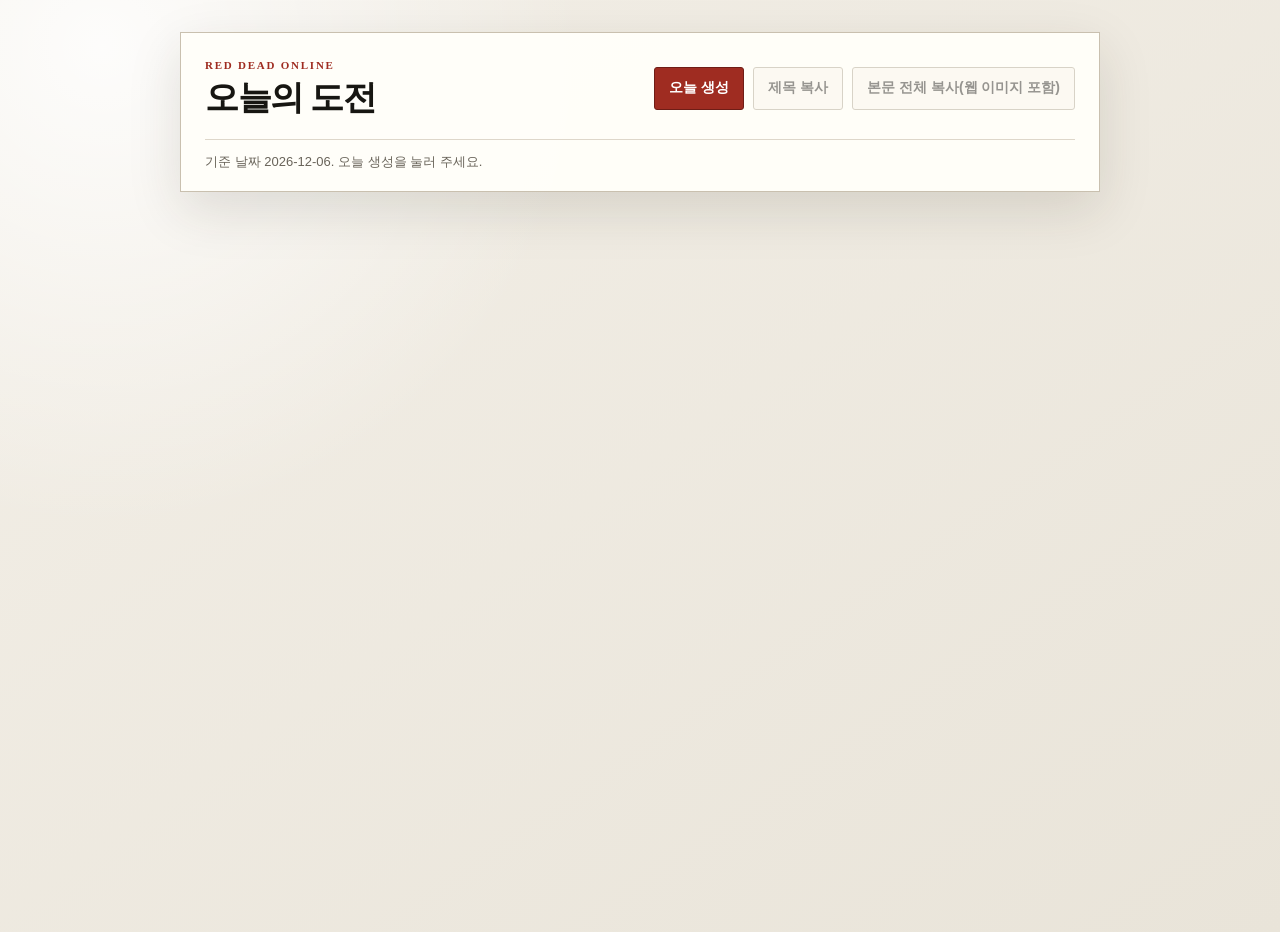
==== index.html @ 1f0ce6c4 "Build static RDO daily post generator" ====
<!doctype html>
<html lang="ko">
<head>
  <meta charset="utf-8">
  <meta name="viewport" content="width=device-width, initial-scale=1">
  <meta name="robots" content="noindex,nofollow,noarchive">
  <meta name="color-scheme" content="light">
  <title>오늘의 도전</title>
  <link rel="stylesheet" href="./styles.css">
</head>
<body>
  <main class="shell">
    <header class="topbar">
      <div class="identity">
        <span class="eyebrow">RED DEAD ONLINE</span>
        <h1>오늘의 도전</h1>
      </div>
      <div class="actions" aria-label="게시물 작업">
        <button id="generateButton" class="button button-primary" type="button">오늘 생성</button>
        <button id="copyTitleButton" class="button" type="button" disabled>제목 복사</button>
        <button id="copyBodyButton" class="button" type="button" disabled>본문 전체 복사(웹 이미지 포함)</button>
      </div>
      <p id="status" class="status" data-tone="neutral" role="status" aria-live="polite"></p>
    </header>

    <section id="preview" class="preview" aria-labelledby="previewTitle" hidden>
      <div class="preview-heading">
        <div>
          <span class="eyebrow">PREVIEW</span>
          <h2 id="previewTitle">게시글 미리보기</h2>
        </div>
        <p id="postMeta" class="post-meta"></p>
      </div>
      <p id="fallbackNotice" class="fallback-notice" hidden></p>
      <article id="postContent" class="post-frame"></article>
    </section>
  </main>

  <script type="module" src="./src/app.js"></script>
</body>
</html>
---- styles.css ----
:root {
  --ink: #171612;
  --muted: #69645a;
  --paper: #fffef9;
  --canvas: #e9e4d9;
  --line: #c9c0af;
  --accent: #9f2c21;
  --accent-dark: #6f1d16;
  --success: #276445;
  --danger: #9c2f25;
  --shadow: 0 18px 50px rgba(45, 38, 27, 0.13);
}

* {
  box-sizing: border-box;
}

body {
  min-height: 100vh;
  margin: 0;
  color: var(--ink);
  background:
    radial-gradient(circle at 8% 5%, rgba(255, 255, 255, 0.85), transparent 30rem),
    linear-gradient(145deg, #f3efe7 0%, var(--canvas) 100%);
  font-family: "Malgun Gothic", "Apple SD Gothic Neo", sans-serif;
}

button {
  font: inherit;
}

.shell {
  width: min(920px, calc(100% - 32px));
  margin: 32px auto 64px;
}

.topbar,
.preview {
  border: 1px solid var(--line);
  background: rgba(255, 254, 249, 0.97);
  box-shadow: var(--shadow);
}

.topbar {
  position: sticky;
  z-index: 10;
  top: 16px;
  display: grid;
  grid-template-columns: auto 1fr;
  gap: 18px 28px;
  align-items: center;
  padding: 22px 24px 18px;
}

.identity h1,
.preview-heading h2 {
  margin: 2px 0 0;
  font-family: Georgia, "Malgun Gothic", serif;
  letter-spacing: -0.04em;
}

.identity h1 {
  font-size: clamp(25px, 4vw, 34px);
}

.eyebrow {
  color: var(--accent);
  font-family: Georgia, serif;
  font-size: 11px;
  font-weight: 700;
  letter-spacing: 0.16em;
}

.actions {
  display: flex;
  flex-wrap: wrap;
  justify-content: flex-end;
  gap: 9px;
}

.button {
  min-height: 43px;
  padding: 10px 14px;
  border: 1px solid #a99f8d;
  border-radius: 3px;
  color: var(--ink);
  background: #f8f4ea;
  font-size: 14px;
  font-weight: 700;
  cursor: pointer;
  transition: transform 120ms ease, background-color 120ms ease, border-color 120ms ease;
}

.button:hover:not(:disabled) {
  border-color: #746a59;
  background: #fffdf6;
  transform: translateY(-1px);
}

.button:focus-visible {
  outline: 3px solid rgba(159, 44, 33, 0.25);
  outline-offset: 2px;
}

.button-primary {
  border-color: var(--accent-dark);
  color: white;
  background: var(--accent);
}

.button-primary:hover:not(:disabled) {
  border-color: #54130e;
  background: var(--accent-dark);
}

.button:disabled {
  cursor: not-allowed;
  opacity: 0.45;
}

.status {
  grid-column: 1 / -1;
  min-height: 21px;
  margin: 0;
  padding-top: 12px;
  border-top: 1px solid #ded7ca;
  color: var(--muted);
  font-size: 13px;
  line-height: 1.6;
}

.status[data-tone="loading"] {
  color: #725313;
}

.status[data-tone="success"] {
  color: var(--success);
  font-weight: 700;
}

.status[data-tone="error"] {
  color: var(--danger);
  font-weight: 700;
}

.preview {
  margin-top: 20px;
  padding: 28px;
}

.preview-heading {
  display: flex;
  justify-content: space-between;
  gap: 20px;
  align-items: end;
  padding-bottom: 20px;
  border-bottom: 1px solid #ded7ca;
}

.preview-heading h2 {
  font-size: 24px;
}

.post-meta {
  margin: 0;
  color: var(--muted);
  font-size: 12px;
  text-align: right;
}

.fallback-notice {
  margin: 18px 0 0;
  padding: 12px 14px;
  border-left: 3px solid #b47b19;
  color: #634b20;
  background: #fff7df;
  font-size: 13px;
  line-height: 1.65;
}

.post-frame {
  max-width: 760px;
  margin: 26px auto 0;
  padding: 0;
  background: white;
}

.dc-post {
  color: #111827;
  font-family: Arial, "Malgun Gothic", sans-serif;
  font-size: 18px;
  line-height: 1.72;
}

.dc-post p {
  margin: 0;
}

.dc-section {
  margin: 20px 0 6px !important;
  font-weight: 700;
}

.dc-line + .dc-line {
  margin-top: 2px;
}

.dc-image {
  margin: 0 0 16px !important;
}

.dc-image img {
  display: block;
  max-width: 100%;
  height: auto;
}

.dc-nazar {
  margin-top: 18px !important;
  margin-bottom: 10px !important;
  text-decoration: underline;
}

.challenge-link,
.hint-link {
  color: #1d4ed8;
  font-weight: 700;
  text-decoration: underline;
}

.clipboard-helper {
  position: fixed;
  left: -10000px;
  top: 0;
  width: 1px;
  height: 1px;
}

@media (max-width: 760px) {
  .shell {
    width: min(100% - 18px, 920px);
    margin-top: 9px;
  }

  .topbar {
    position: static;
    grid-template-columns: 1fr;
    padding: 18px;
  }

  .actions {
    justify-content: stretch;
  }

  .button {
    flex: 1 1 140px;
  }

  .status {
    grid-column: auto;
  }

  .preview {
    padding: 18px 14px 24px;
  }

  .preview-heading {
    display: block;
  }

  .post-meta {
    margin-top: 10px;
    text-align: left;
  }

  .dc-post {
    font-size: 16px;
  }
}

@media (prefers-reduced-motion: reduce) {
  .button {
    transition: none;
  }
}
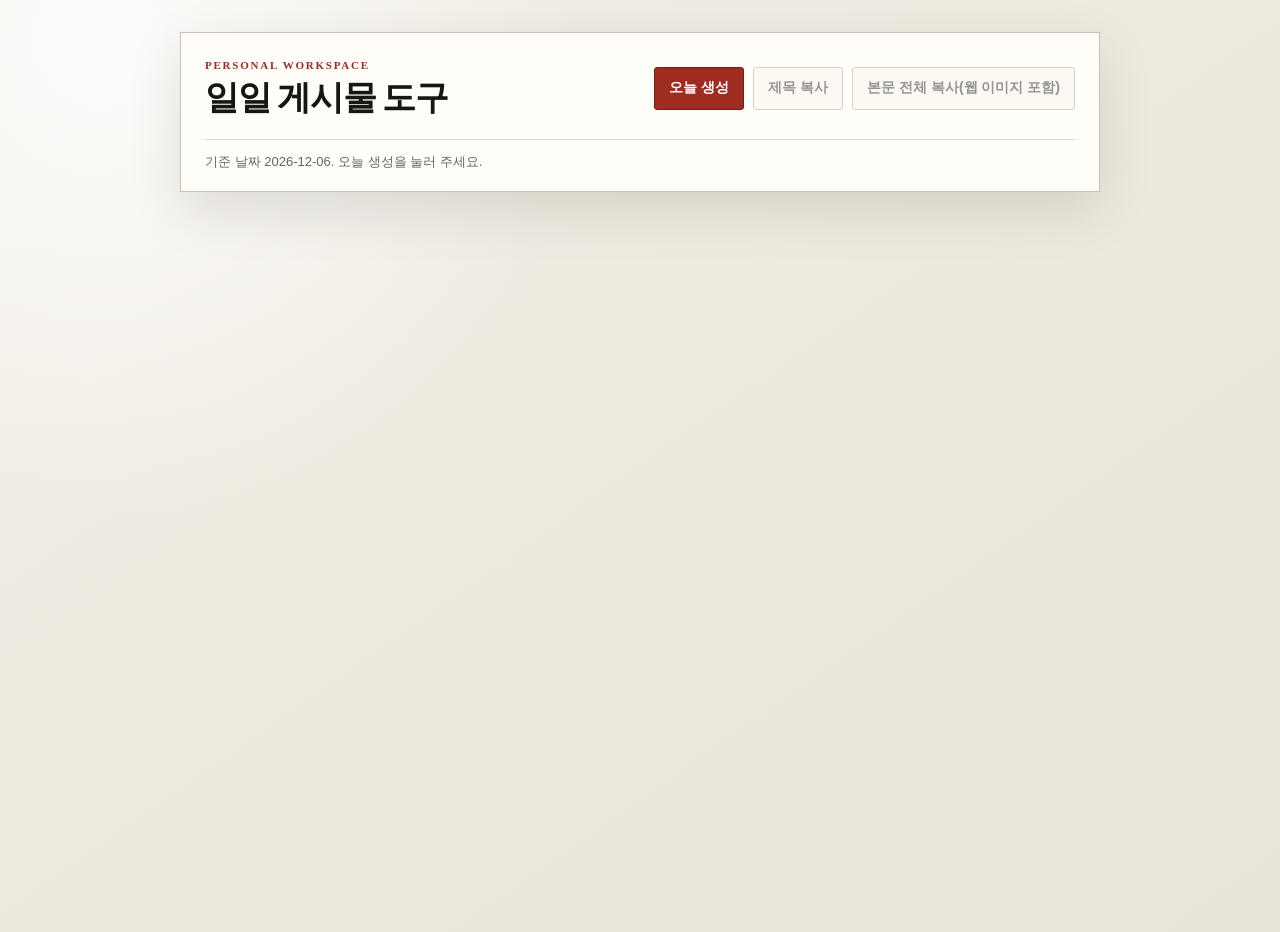
==== commit 4ba563b6: "Use neutral public-facing workspace names" ====
--- a/index.html
+++ b/index.html
@@ -5,17 +5,17 @@
   <meta name="viewport" content="width=device-width, initial-scale=1">
   <meta name="robots" content="noindex,nofollow,noarchive">
   <meta name="color-scheme" content="light">
-  <title>오늘의 도전</title>
+  <title>Personal Workspace</title>
   <link rel="stylesheet" href="./styles.css">
 </head>
 <body>
   <main class="shell">
     <header class="topbar">
       <div class="identity">
-        <span class="eyebrow">RED DEAD ONLINE</span>
-        <h1>오늘의 도전</h1>
+        <span class="eyebrow">PERSONAL WORKSPACE</span>
+        <h1>일일 게시물 도구</h1>
       </div>
-      <div class="actions" aria-label="게시물 작업">
+      <div class="actions" aria-label="문서 작업">
         <button id="generateButton" class="button button-primary" type="button">오늘 생성</button>
         <button id="copyTitleButton" class="button" type="button" disabled>제목 복사</button>
         <button id="copyBodyButton" class="button" type="button" disabled>본문 전체 복사(웹 이미지 포함)</button>
@@ -27,7 +27,7 @@
       <div class="preview-heading">
         <div>
           <span class="eyebrow">PREVIEW</span>
-          <h2 id="previewTitle">게시글 미리보기</h2>
+          <h2 id="previewTitle">결과 미리보기</h2>
         </div>
         <p id="postMeta" class="post-meta"></p>
       </div>
